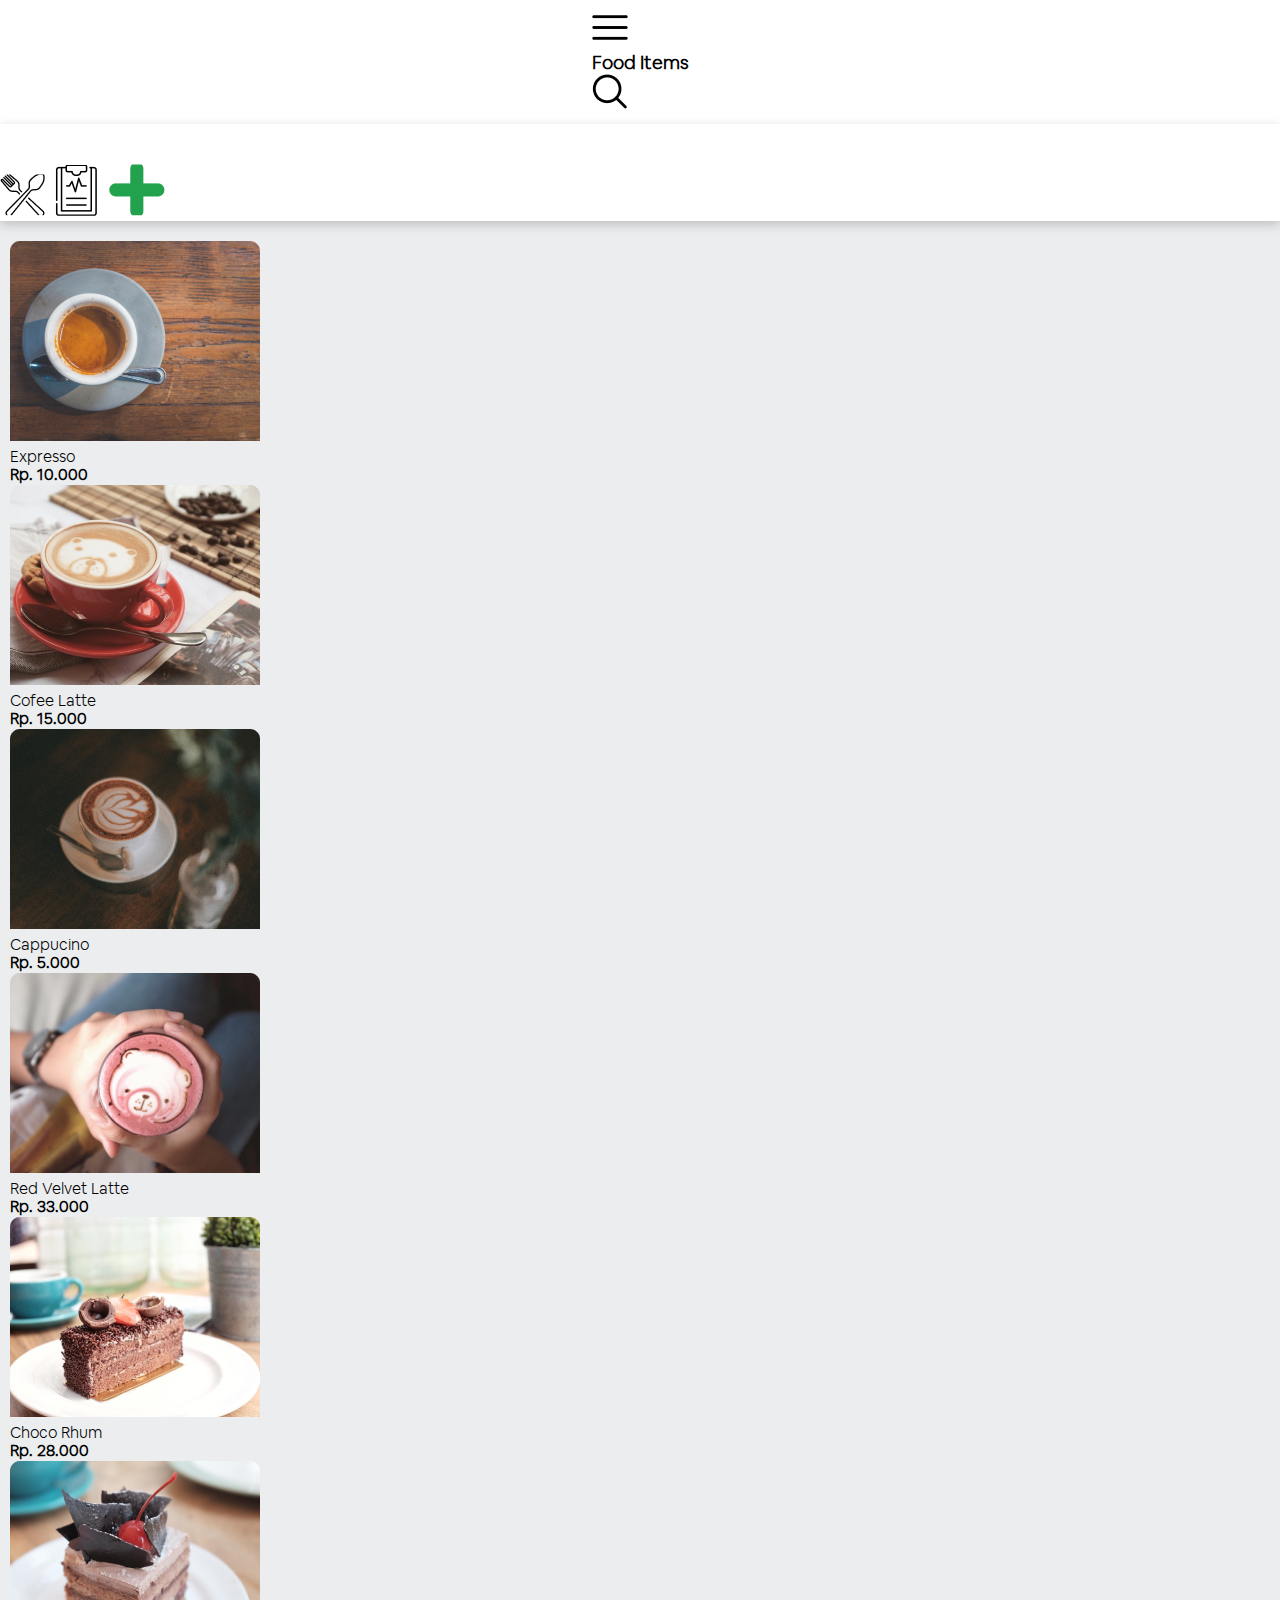
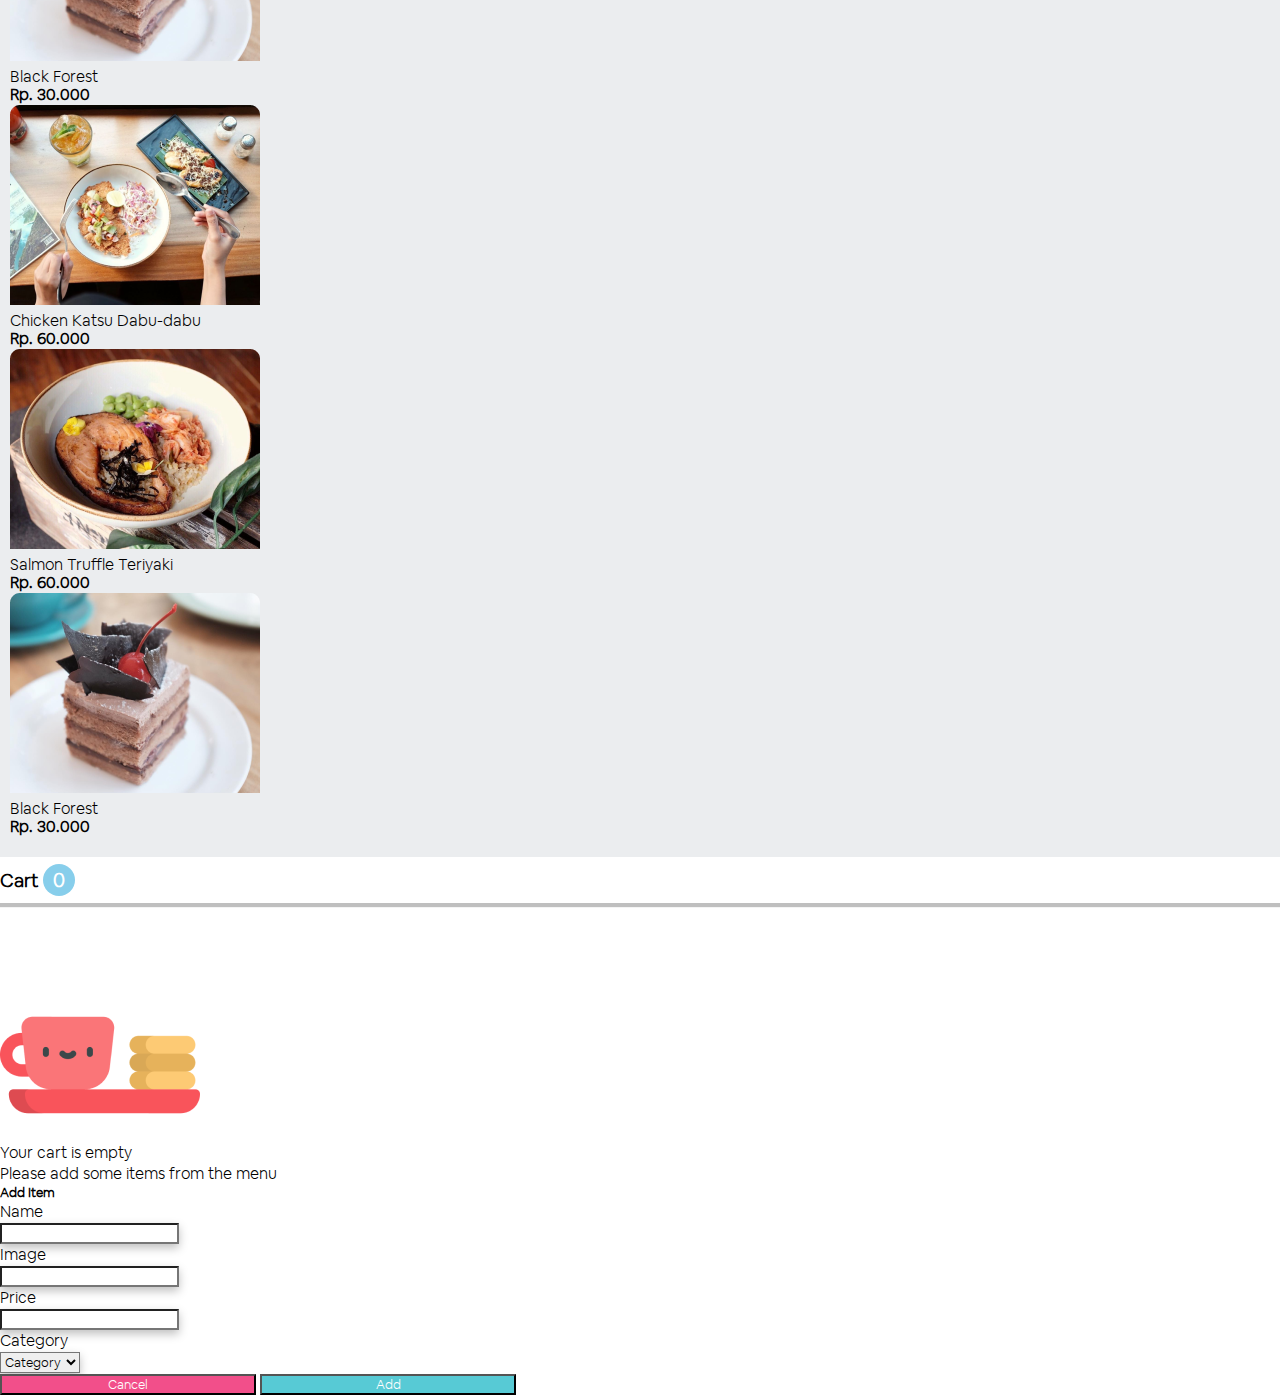
==== index.html @ 4e1c6f86 "Add responsive web" ====
<!DOCTYPE html>
<html lang="en">
  <head>
    <meta charset="UTF-8" />
    <meta name="viewport" content="width=device-width, initial-scale=1.0" />
    <title>Home</title>
    <link rel="stylesheet" href="assets/css/style.css" />
    <link
      rel="stylesheet"
      href="https://stackpath.bootstrapcdn.com/bootstrap/4.5.1/css/bootstrap.min.css"
      integrity="sha384-VCmXjywReHh4PwowAiWNagnWcLhlEJLA5buUprzK8rxFgeH0kww/aWY76TfkUoSX"
      crossorigin="anonymous"
    />

    <link
      rel="stylesheet"
      href="https://stackpath.bootstrapcdn.com/font-awesome/4.7.0/css/font-awesome.min.css"
    />
  </head>
  <body>
    <div class="container-fluid">
      <div class="row">
        <div class="col-md-9 col-12 main-item">
          <div class="row">
            <div class="col-md-12 nav-item">
              <div class="row">
                <div class="col-md-1 col-2 text-left">
                  <img src="assets/img/menu (1).png" alt="" />
                </div>
                <div class="col-md-10 col-8 text-center">
                  <h3><strong>Food Items</strong></h3>
                </div>
                <div class="col-md-1 col-2 text-right">
                  <img src="assets/img/magnifying-glass.png" alt="" />
                </div>
              </div>
            </div>
          </div>
          <div class="row">
            <div class="col-md-12">
              <div class="row">
                <div class="col-md-1 main-sidebar text-center">
                  <a href="#" class="button-slider">
                    <img
                      src="assets/img/settings.png"
                      alt="Settings"
                      class="img-fluid"
                      width="7%"
                    />
                  </a>
                  <a href="#" style="text-decoration: none">
                    <img
                      src="assets/img/fork.png"
                      alt="FORK"
                      class="img-fluid"
                    />
                  </a>
                  <a href="home-select.html" style="text-decoration: none">
                    <img
                      src="assets/img/clipboard.png"
                      alt="CLIPBOARD"
                      class="img-fluid"
                    />
                  </a>
                  <a href="#" style="text-decoration: none">
                    <img
                      src="assets/img/add.png"
                      alt="ADD"
                      class="img-fluid"
                      data-toggle="modal"
                      data-target="#add-modal"
                    />
                  </a>
                </div>
                <div class="col-md-11 main-content">
                  <div class="row text-center">
                    <div class="col-md-4 col-6">
                      <div class="card-item">
                        <img
                          class="card-img-top"
                          src="assets/img/expresso.png"
                          alt="Expresso"
                        />
                        <div class="card-bottom">
                          <p style="margin-bottom: -3px; text-align: left">
                            Expresso
                          </p>
                          <p style="text-align: left">
                            <strong>Rp. 10.000</strong>
                          </p>
                        </div>
                      </div>
                    </div>
                    <div class="col-md-4 col-6">
                      <div class="card-item">
                        <img
                          class="card-img-top"
                          src="assets/img/coffe-latte.png"
                          alt="Expresso"
                        />
                        <div class="card-bottom">
                          <p style="margin-bottom: -3px; text-align: left">
                            Cofee Latte
                          </p>
                          <p style="text-align: left">
                            <strong>Rp. 15.000</strong>
                          </p>
                        </div>
                      </div>
                    </div>
                    <div class="col-md-4 col-6">
                      <div class="card-item">
                        <img
                          class="card-img-top"
                          src="assets/img/cappucino.png"
                          alt="Expresso"
                        />
                        <div class="card-bottom">
                          <p style="margin-bottom: -3px; text-align: left">
                            Cappucino
                          </p>
                          <p style="text-align: left">
                            <strong>Rp. 5.000</strong>
                          </p>
                        </div>
                      </div>
                    </div>

                    <div class="col-md-4 col-6">
                      <div class="card-item">
                        <img
                          class="card-img-top"
                          src="assets/img/redvelvet.png"
                          alt="Expresso"
                        />
                        <div class="card-bottom">
                          <p style="margin-bottom: -3px; text-align: left">
                            Red Velvet Latte
                          </p>
                          <p style="text-align: left">
                            <strong>Rp. 33.000</strong>
                          </p>
                        </div>
                      </div>
                    </div>
                    <div class="col-md-4 col-6">
                      <div class="card-item">
                        <img
                          class="card-img-top"
                          src="assets/img/chocorum.png"
                          alt="Expresso"
                        />
                        <div class="card-bottom">
                          <p style="margin-bottom: -3px; text-align: left">
                            Choco Rhum
                          </p>
                          <p style="text-align: left">
                            <strong>Rp. 28.000</strong>
                          </p>
                        </div>
                      </div>
                    </div>
                    <div class="col-md-4 col-6">
                      <div class="card-item">
                        <img
                          class="card-img-top"
                          src="assets/img/blackforest.png"
                          alt="Expresso"
                        />
                        <div class="card-bottom">
                          <p style="margin-bottom: -3px; text-align: left">
                            Black Forest
                          </p>
                          <p style="text-align: left">
                            <strong>Rp. 30.000</strong>
                          </p>
                        </div>
                      </div>
                    </div>

                    <div class="col-md-4 col-6">
                      <div class="card-item">
                        <img
                          class="card-img-top"
                          src="assets/img/chickenkatsu.png"
                          alt="Katsu"
                        />
                        <div class="card-bottom">
                          <p style="margin-bottom: -3px; text-align: left">
                            Chicken Katsu Dabu-dabu
                          </p>
                          <p style="text-align: left">
                            <strong>Rp. 60.000</strong>
                          </p>
                        </div>
                      </div>
                    </div>
                    <div class="col-md-4 col-6">
                      <div class="card-item">
                        <img
                          class="card-img-top"
                          src="assets/img/salmon.png"
                          alt="Expresso"
                        />
                        <div class="card-bottom">
                          <p style="margin-bottom: -3px; text-align: left">
                            Salmon Truffle Teriyaki
                          </p>
                          <p style="text-align: left">
                            <strong>Rp. 60.000</strong>
                          </p>
                        </div>
                      </div>
                    </div>
                    <div class="col-md-4 col-6">
                      <div class="card-item">
                        <img
                          class="card-img-top"
                          src="assets/img/blackforest.png"
                          alt="Expresso"
                        />
                        <div class="card-bottom">
                          <p style="margin-bottom: -3px; text-align: left">
                            Black Forest
                          </p>
                          <p style="text-align: left">
                            <strong>Rp. 30.000</strong>
                          </p>
                        </div>
                      </div>
                    </div>
                  </div>
                </div>
              </div>
            </div>
          </div>
        </div>
        <div class="col-md-3 main-cart">
          <div class="row">
            <div class="col-md-12 nav-cart text-center">
              <div class="row">
                <div class="col-md-12 col-11">
                  <h3>
                    <strong>Cart</strong>

                    <span
                      style="
                        background-color: skyblue;
                        padding: 3px 10px;
                        font-size: 20px;
                        border-radius: 18px;
                        color: white;
                      "
                      >0</span
                    >
                  </h3>
                </div>
                <div class="col-1">
                  <a
                    href="#"
                    class="button-close"
                    style="text-decoration: none; color: black"
                  >
                    <i class="fa fa-close"></i
                  ></a>
                </div>
              </div>
            </div>
          </div>
          <div class="row">
            <div class="col-md-12 main-content-cart">
              <div class="row">
                <div class="col-md-12 text-center">
                  <img
                    src="assets/img/food-and-restaurant.png"
                    alt="EMPTY"
                    class="img-fluid"
                  />
                </div>
                <div class="col-md-12 text-center">
                  <p>Your cart is empty</p>
                </div>
                <div class="col-md-12 text-center">
                  <p>Please add some items from the menu</p>
                </div>
              </div>
            </div>
          </div>
        </div>
      </div>
    </div>

    <!-- Modal Add-->
    <div
      class="modal"
      id="add-modal"
      tabindex="-1"
      role="dialog"
      style="transition: all 0.7s ease"
    >
      <div class="modal-dialog" role="document">
        <div class="modal-content">
          <div class="modal-body">
            <form class="font-weight-bold">
              <h5 class="modal-title font-weight-bold mb-5">Add Item</h5>

              <div class="form-group row">
                <label for="name" class="col-sm-2 col-form-label">Name</label>
                <div class="col-sm-10">
                  <input
                    type="text"
                    class="form-control"
                    style="box-shadow: 0px 4px 10px rgba(0, 0, 0, 0.25)"
                  />
                </div>
              </div>
              <div class="form-group row">
                <label for="image" class="col-sm-2 col-form-label">Image</label>
                <div class="col-sm-10">
                  <input
                    type="text"
                    class="form-control"
                    style="box-shadow: 0px 4px 10px rgba(0, 0, 0, 0.25)"
                  />
                </div>
              </div>
              <div class="form-group row">
                <label for="price" class="col-sm-2 col-form-label">Price</label>
                <div class="col-sm-7">
                  <input
                    type="text"
                    id="price"
                    class="form-control"
                    style="box-shadow: 0px 4px 10px rgba(0, 0, 0, 0.25)"
                  />
                </div>
              </div>
              <div class="form-group row">
                <label for="category" class="col-sm-2 col-form-label"
                  >Category</label
                >
                <div class="col-sm-5">
                  <select
                    id="category"
                    class="form-control"
                    style="box-shadow: 0px 4px 10px rgba(0, 0, 0, 0.25)"
                  >
                    <option>Category</option>
                    <option>Saab</option>
                    <option>Mercedes</option>
                    <option>Audi</option>
                  </select>
                </div>
              </div>

              <div class="form-group row">
                <div class="col-sm-12 text-right">
                  <button
                    type="button"
                    class="btn mt-5 font-weight-bold"
                    style="background: #f24f8a; color: #ffffff; width: 20%"
                    data-dismiss="modal"
                  >
                    Cancel
                  </button>
                  <button
                    type="button"
                    class="btn mt-5 font-weight-bold"
                    style="background: #57cad5; color: #ffffff; width: 20%"
                  >
                    Add
                  </button>
                </div>
              </div>
            </form>
          </div>
        </div>
      </div>
    </div>

    <script src="assets/js/slider.js"></script>
    <script
      src="https://code.jquery.com/jquery-3.5.1.slim.min.js"
      integrity="sha384-DfXdz2htPH0lsSSs5nCTpuj/zy4C+OGpamoFVy38MVBnE+IbbVYUew+OrCXaRkfj"
      crossorigin="anonymous"
    ></script>
    <script
      src="https://cdn.jsdelivr.net/npm/popper.js@1.16.1/dist/umd/popper.min.js"
      integrity="sha384-9/reFTGAW83EW2RDu2S0VKaIzap3H66lZH81PoYlFhbGU+6BZp6G7niu735Sk7lN"
      crossorigin="anonymous"
    ></script>
    <script
      src="https://stackpath.bootstrapcdn.com/bootstrap/4.5.1/js/bootstrap.min.js"
      integrity="sha384-XEerZL0cuoUbHE4nZReLT7nx9gQrQreJekYhJD9WNWhH8nEW+0c5qq7aIo2Wl30J"
      crossorigin="anonymous"
    ></script>
  </body>
</html>
---- assets/css/style.css ----
@font-face {
  font-family: Airbnb;
  src: url(../font/AirbnbCerealLight.ttf);
}
* {
  font-family: Airbnb;
  margin: 0;
  padding: 0;
  box-sizing: border-box;
}

.nav-item {
  background: #ffffff;
  box-shadow: 0px 4px 10px rgba(0, 0, 0, 0.25);
  padding: 10px 0px;

  display: flex;
  justify-content: space-around !important;
}

.nav-cart {
  background: #ffffff;
  box-shadow: 0px 4px 1px rgba(0, 0, 0, 0.25);
  padding: 10px 0px;
}

.main-sidebar {
  background: #ffffff;
  box-shadow: 0px 4px 10px rgba(0, 0, 0, 0.25);
}

.main-sidebar img {
  margin-top: 40px;
}

.main-content {
  background: rgba(190, 195, 202, 0.3);
  padding: 20px 10px;
}

.main-content-cart {
  margin-top: 90px;
}

.main-content-cart-select {
  margin-top: 40px;
}
.button-slider {
  display: none;
}

.button-close {
  display: none;
}

@media (max-width: 768px) {
  .main-sidebar img {
    margin-left: 30px;
    margin: 20px;
  }
  .main-cart {
    position: fixed !important;
    background-color: #ffffff;
    width: 100% !important;
    height: 100vh;
    overflow: scroll;
    left: -1000px;
    transition: all 0.7s ease;
  }

  .button-slider {
    display: unset;
  }
  .button-close {
    display: unset;
  }
}

.slider {
  left: 0.01px;
}

.btn-checkout {
  background: #57cad5 !important;
  color: #ffffff !important;
}

.btn-cancel {
  background: #f24f8a !important;
  color: #ffffff !important;
}

.image {
  position: relative;
  cursor: pointer;
}

/* statis select item */
/* .image::after {
  content: "";
  position: absolute;
  width: 100%;
  height: 100%;
  top: 0;
  right: 0;
  background-repeat: no-repeat;
  background-position: 50%;
  z-index: 1;
  border-radius: 10px 10px 0 0;
  background-image: url("../img/tick\ \(1\).png");
  transition: all 0.7s ease;
} */

/* select item */
.image:hover::after {
  content: "";
  position: absolute;
  width: 100%;
  height: 100%;
  top: 0;
  right: 0;
  background-repeat: no-repeat;
  background-position: 50%;
  background-color: rgba(0, 0, 0, 0.5);
  z-index: 1;
  border-radius: 10px 10px 0 0;
  background-image: url("../img/tick\ \(1\).png");
  transition: all 0.7s ease;
}

/* history */
.main-navbar {
  background: #ffffff;
  box-shadow: 0px 4px 10px rgba(0, 0, 0, 0.25);
}

.main-content-history {
  margin-top: 20px;
}
.card-dashboard-left {
  background: linear-gradient(
    278.29deg,
    #fbb2b4 30.05%,
    rgba(255, 143, 178, 0) 133.19%
  );
  filter: drop-shadow(10px 15px 10px rgba(255, 143, 178, 0.25));
  border-radius: 10px;
  text-align: left;
}
.card-dashboard-mid {
  background: linear-gradient(
    278.29deg,
    #29dfff 30.05%,
    rgba(41, 223, 255, 0) 133.19%
  );
  filter: drop-shadow(10px 15px 10px rgba(41, 223, 255, 0.25));
  border-radius: 10px;
  text-align: left;
}
.card-dashboard-right {
  background: linear-gradient(
    278.29deg,
    #ab84c8 30.05%,
    rgba(241, 201, 236, 0) 133.19%
  );
  filter: drop-shadow(10px 15px 10px rgba(241, 201, 236, 0.25));
  border-radius: 10px;
  text-align: left;
}

.main-canvas canvas {
  background: #ffffff;
  box-shadow: 10px 10px 20px rgba(0, 0, 0, 0.25);
  border-radius: 10px;
}

.table-history {
  background: #ffffff;
  box-shadow: 10px 10px 20px rgba(0, 0, 0, 0.25);
  border-radius: 10px;
}
.main-navbar {
  padding: 10px 10px;
}

.chart {
  margin-top: 30px;
  background: #ffffff;
  box-shadow: 10px 10px 20px rgba(0, 0, 0, 0.25);
  border-radius: 10px;
}

.btn-month {
  background: #cecece !important;
  border-radius: 10px !important;
  line-height: 20px !important;

  color: #4f4e4e !important;
}

.tbl-history {
  margin-top: 30px;
  background: #ffffff;
  box-shadow: 10px 10px 20px rgba(0, 0, 0, 0.25);
}
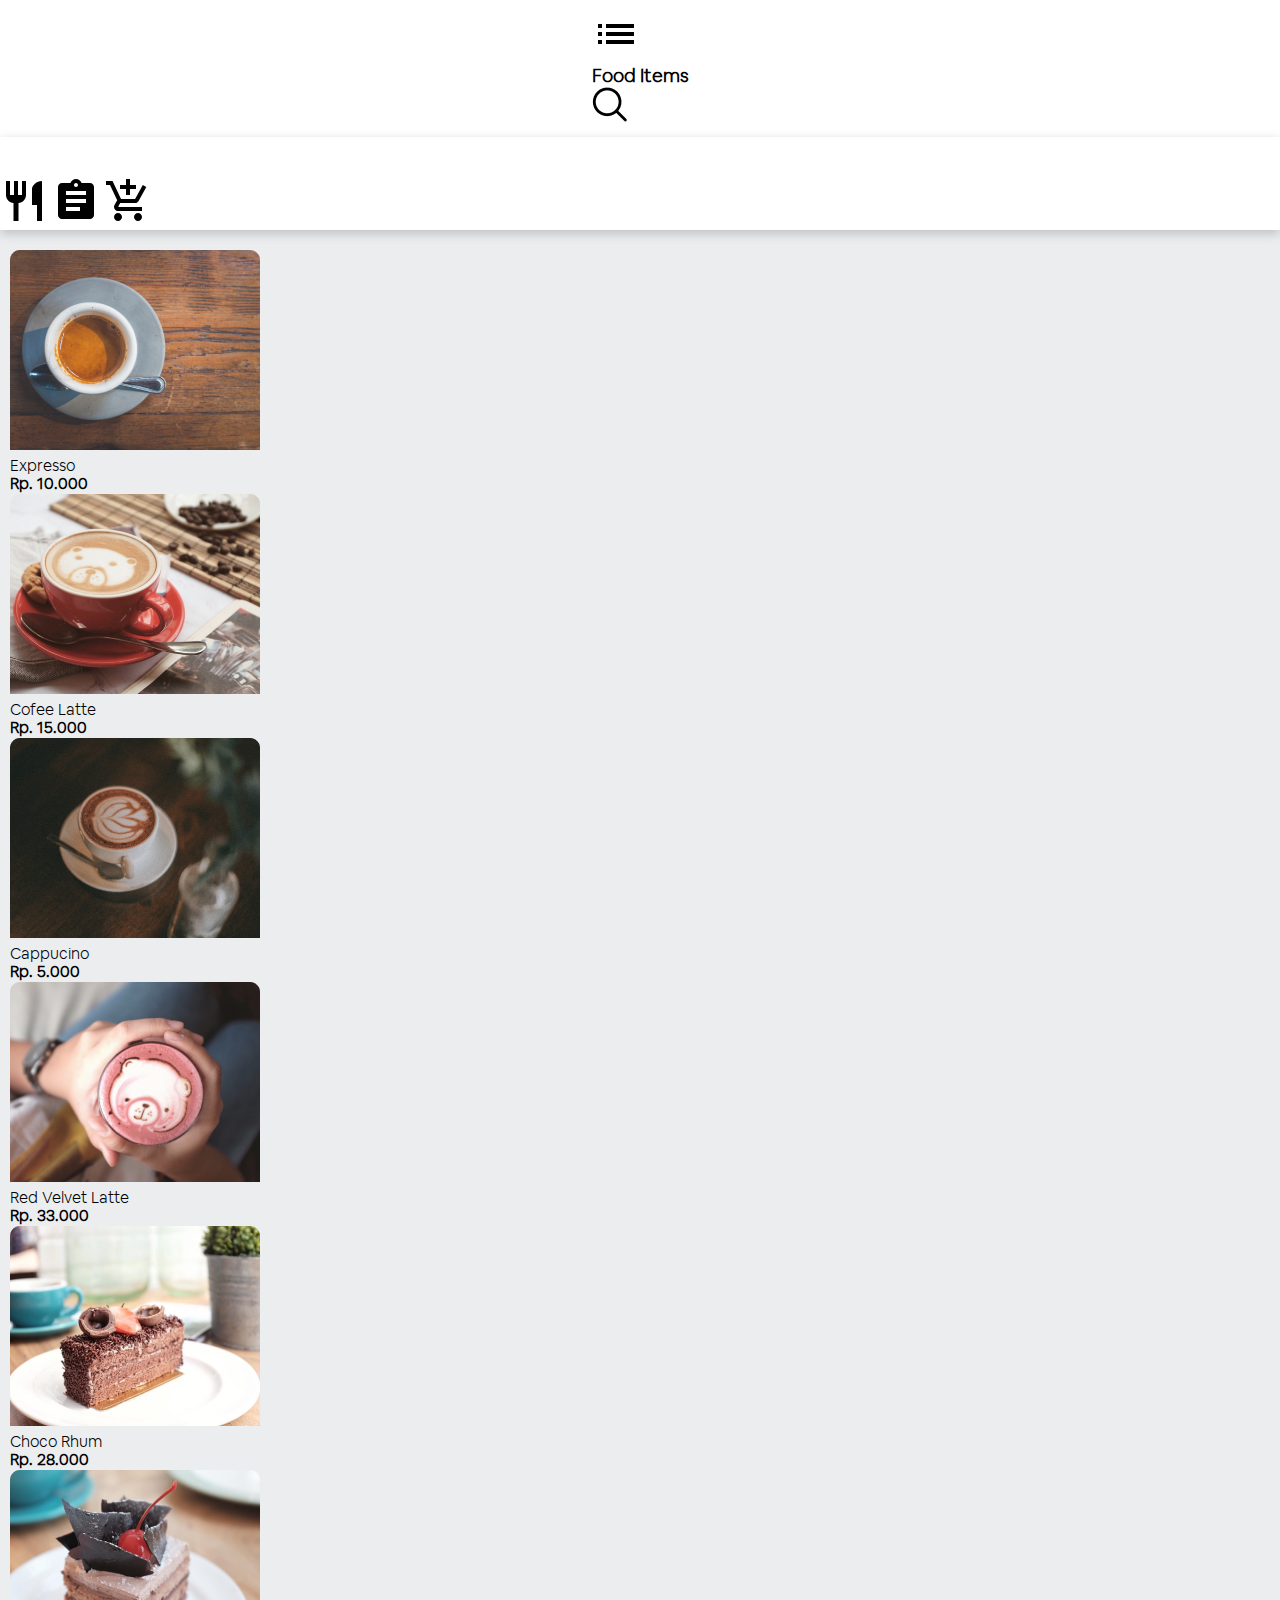
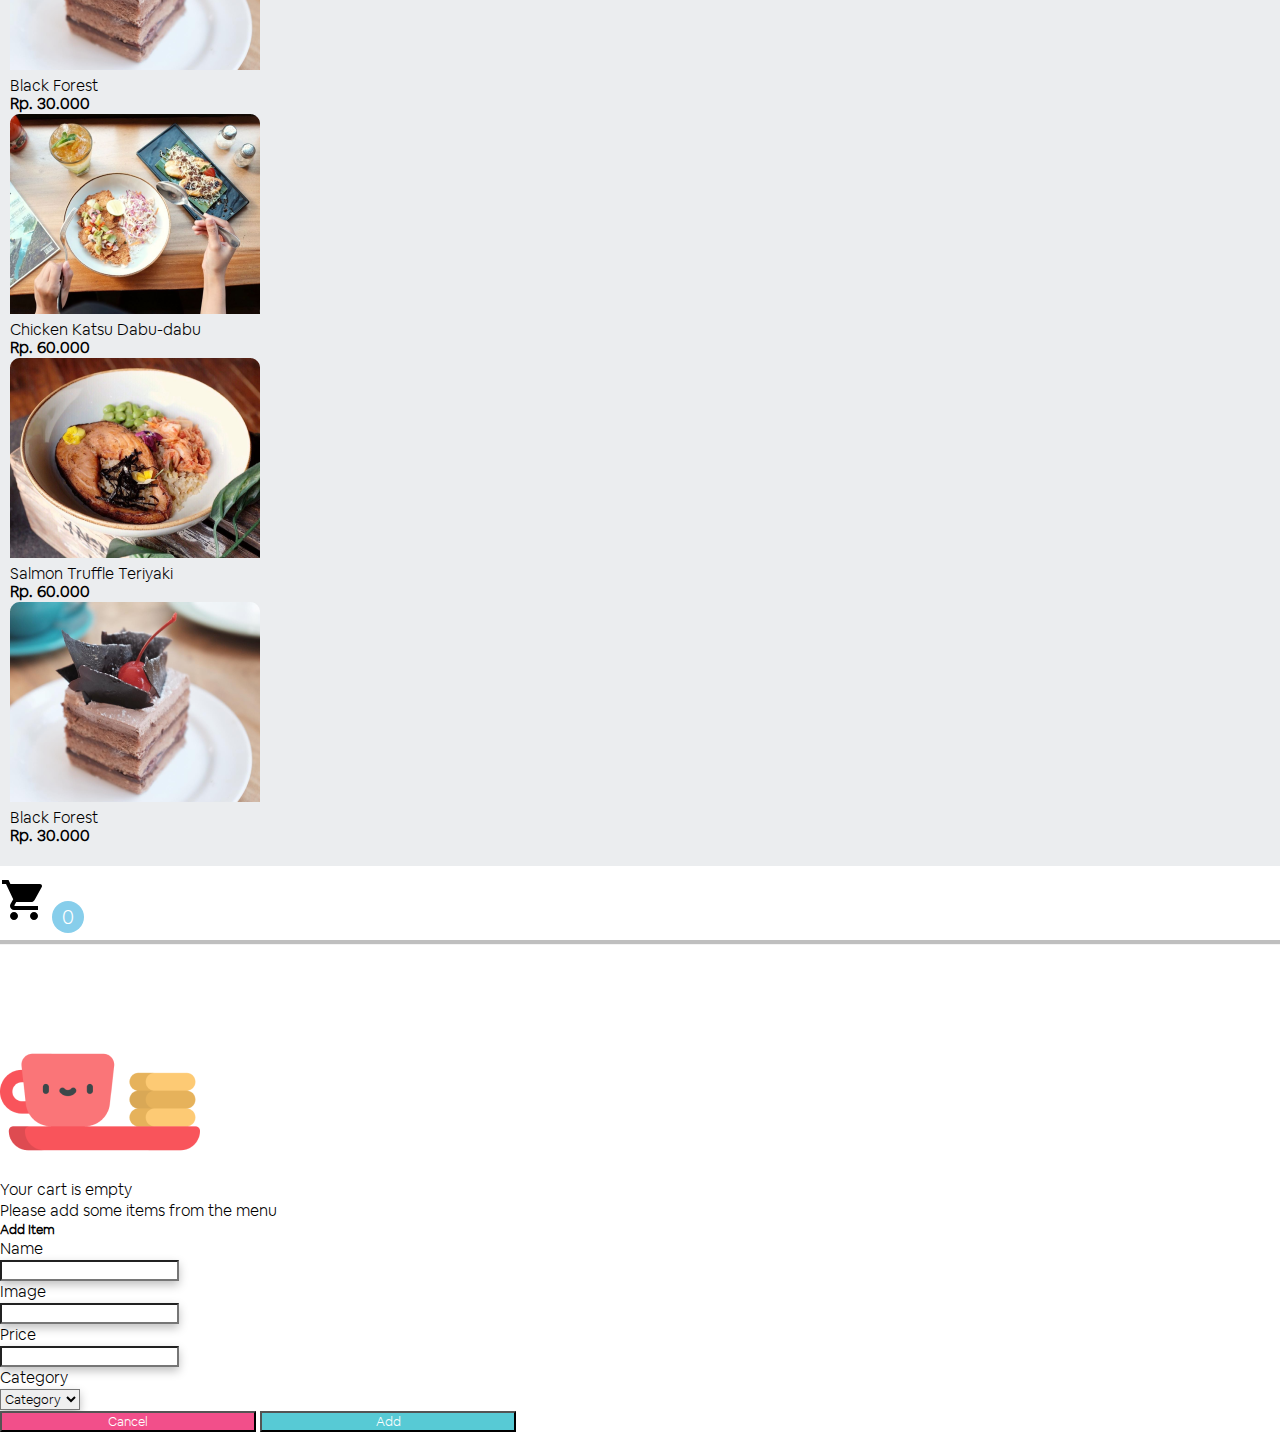
==== commit 51223abe: "pos front-end" ====
--- a/index.html
+++ b/index.html
@@ -25,10 +25,10 @@
             <div class="col-md-12 nav-item">
               <div class="row">
                 <div class="col-md-1 col-2 text-left">
-                  <img src="assets/img/menu (1).png" alt="" />
+                  <img src="assets/icon/list-black-48dp.svg" alt="" />
                 </div>
                 <div class="col-md-10 col-8 text-center">
-                  <h3><strong>Food Items</strong></h3>
+                  <h3 style="color: black"><strong>Food Items</strong></h3>
                 </div>
                 <div class="col-md-1 col-2 text-right">
                   <img src="assets/img/magnifying-glass.png" alt="" />
@@ -42,29 +42,27 @@
                 <div class="col-md-1 main-sidebar text-center">
                   <a href="#" class="button-slider">
                     <img
-                      src="assets/img/settings.png"
-                      alt="Settings"
-                      class="img-fluid"
-                      width="7%"
+                      src="assets/icon/shopping_cart-black-48dp.svg"
+                      alt="cart"
                     />
                   </a>
-                  <a href="#" style="text-decoration: none">
+                  <a href="#">
                     <img
-                      src="assets/img/fork.png"
+                      src="assets/icon/restaurant-black-48dp.svg"
                       alt="FORK"
                       class="img-fluid"
                     />
                   </a>
-                  <a href="home-select.html" style="text-decoration: none">
+                  <a href="home-select.html">
                     <img
-                      src="assets/img/clipboard.png"
+                      src="assets/icon/assignment-black-48dp.svg"
                       alt="CLIPBOARD"
                       class="img-fluid"
                     />
                   </a>
-                  <a href="#" style="text-decoration: none">
+                  <a href="#">
                     <img
-                      src="assets/img/add.png"
+                      src="assets/icon/add_shopping_cart-black-48dp.svg"
                       alt="ADD"
                       class="img-fluid"
                       data-toggle="modal"
@@ -240,20 +238,17 @@
             <div class="col-md-12 nav-cart text-center">
               <div class="row">
                 <div class="col-md-12 col-11">
-                  <h3>
-                    <strong>Cart</strong>
-
-                    <span
-                      style="
-                        background-color: skyblue;
-                        padding: 3px 10px;
-                        font-size: 20px;
-                        border-radius: 18px;
-                        color: white;
-                      "
-                      >0</span
-                    >
-                  </h3>
+                  <img src="assets/icon/shopping_cart-black-48dp.svg" alt="" />
+                  <span
+                    style="
+                      background-color: skyblue;
+                      padding: 3px 10px;
+                      font-size: 20px;
+                      border-radius: 18px;
+                      color: white;
+                    "
+                    >0</span
+                  >
                 </div>
                 <div class="col-1">
                   <a
--- a/assets/css/style.css
+++ b/assets/css/style.css
@@ -27,6 +27,10 @@
 .main-sidebar {
   background: #ffffff;
   box-shadow: 0px 4px 10px rgba(0, 0, 0, 0.25);
+}
+
+.main-sidebar a {
+  text-decoration: none !important;
 }
 
 .main-sidebar img {
